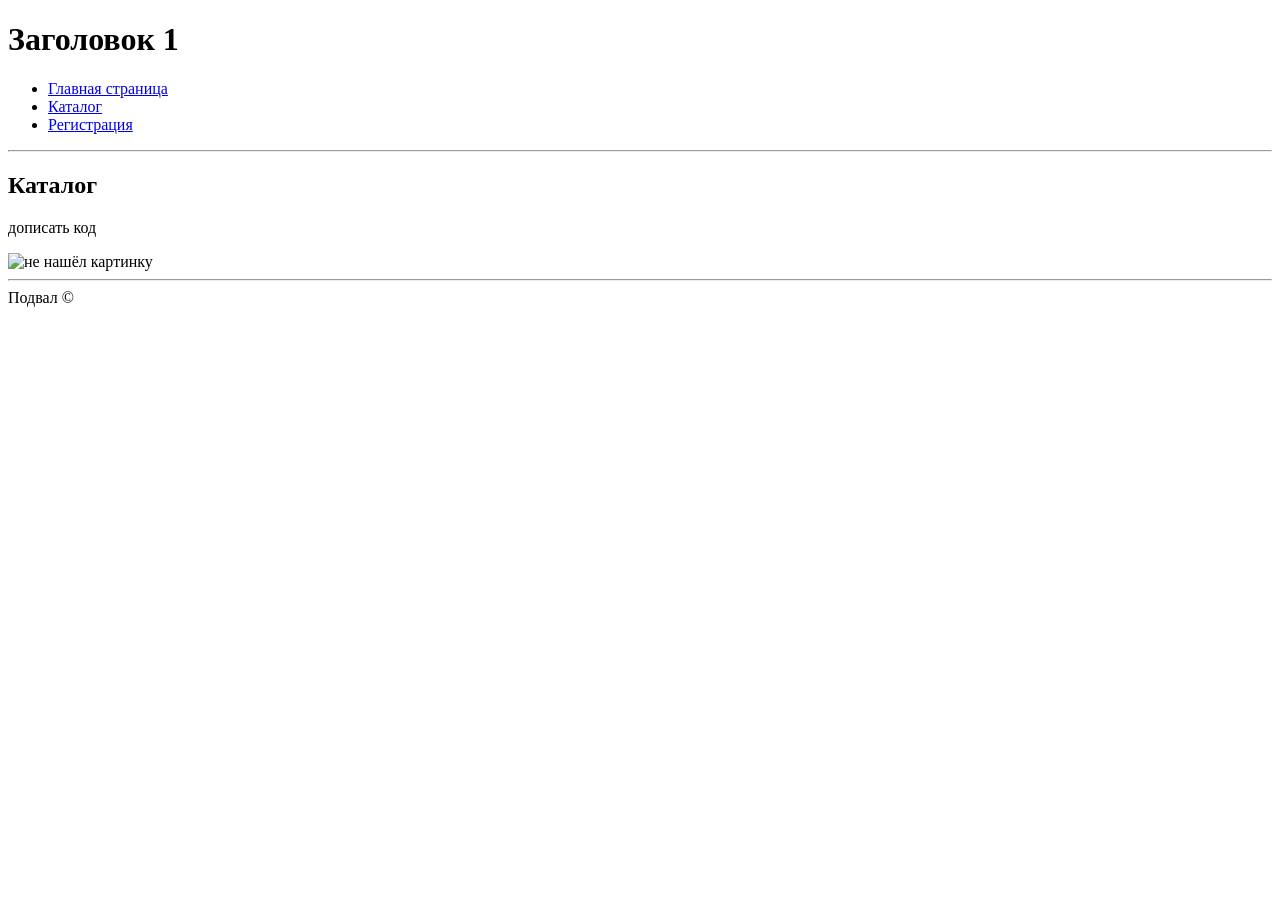
==== catalog.html @ 7c8035a5 "Add files via upload" ====
<!DOCTYPE html>
<html lang="en">
<head>
    <meta charset="UTF-8">
    <title>Document</title>
</head>
<body>
    <h1>Заголовок 1</h1>
    <ul>
        <li><a href="index.html">Главная страница</a></li>
        <li><a href="catalog.html">Каталог</a></li>
        <li><a href="reg.html">Регистрация</a></li>
    </ul>
    <hr>
    <h2>Каталог</h2>
    <p>дописать код</p>
    <img src="img/" alt="не нашёл картинку">
    <hr>
    
    <footer>
        Подвал &copy;
    </footer>
</body>
</html>
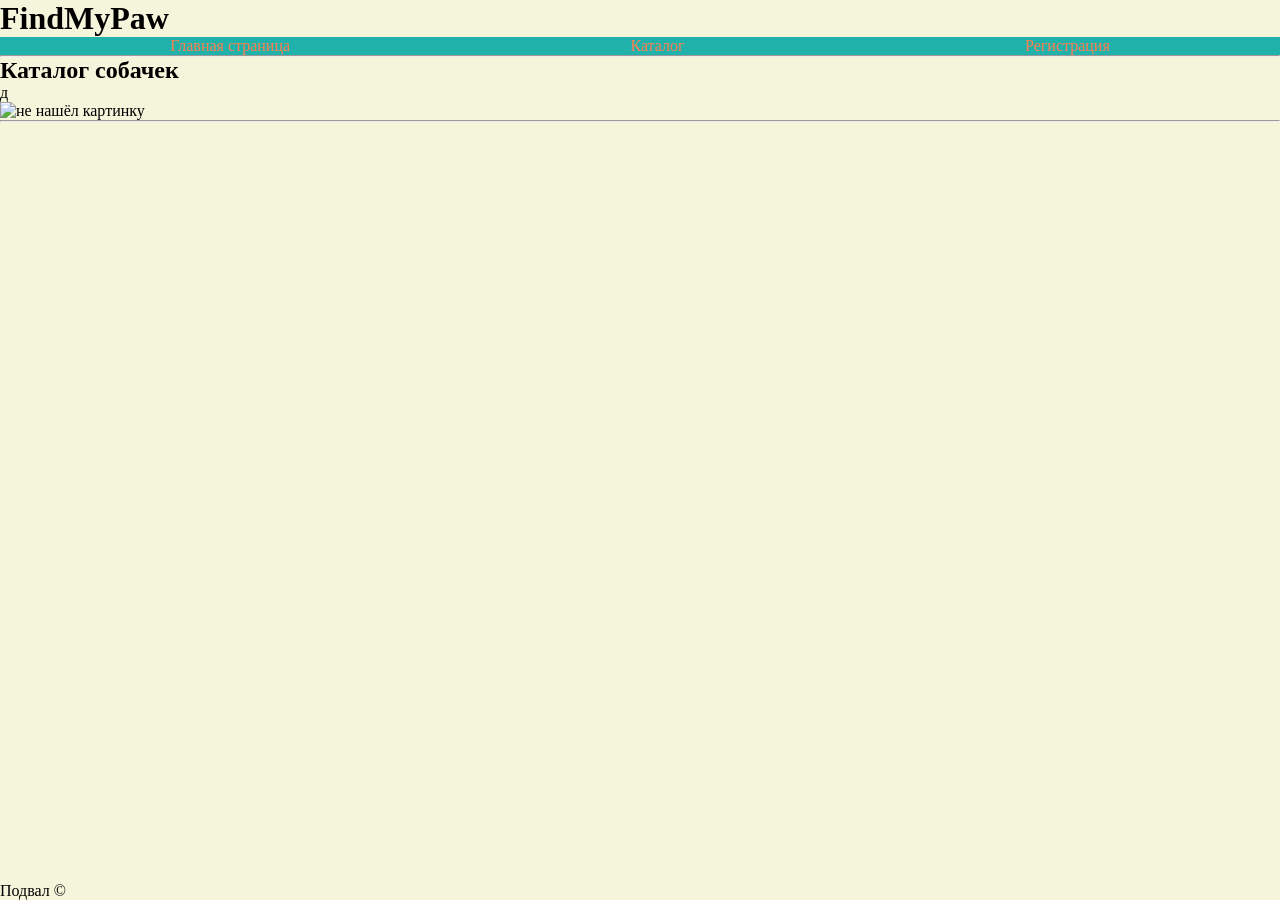
==== commit 53ac56e7: "Add files via upload" ====
--- a/catalog.html
+++ b/catalog.html
@@ -1,24 +1,34 @@
 <!DOCTYPE html>
 <html lang="en">
 <head>
+   <link rel="stylesheet" href="style.css">
     <meta charset="UTF-8">
     <title>Document</title>
 </head>
 <body>
-    <h1>Заголовок 1</h1>
-    <ul>
+    <div class="wrapper">
+        <div class="content">
+            <h1>FindMyPaw</h1>
+    <div class="menu">
+       <ul>
         <li><a href="index.html">Главная страница</a></li>
         <li><a href="catalog.html">Каталог</a></li>
         <li><a href="reg.html">Регистрация</a></li>
     </ul>
+        
+    </div>
+    
     <hr>
-    <h2>Каталог</h2>
-    <p>дописать код</p>
-    <img src="img/" alt="не нашёл картинку">
+    <h2>Каталог собачек</h2>
+    <p>д</p>
+    <img src="C:\Users\Kids01\Desktop\Project\img\de-1200x675.jpg" alt="не нашёл картинку">
     <hr>
     
+        </div>
+        
     <footer>
         Подвал &copy;
     </footer>
+    </div>
 </body>
 </html>
--- a/style.css
+++ b/style.css
@@ -0,0 +1,44 @@
+/*Прижатие футера*/
+* {
+margin: 0;
+padding: 0;
+}
+html, body {
+height: 100%;
+}
+.wrapper {
+display: flex;
+flex-direction: column;
+min-height: 100%;
+}
+.content {
+flex: 1 0 auto;
+}
+.footer {
+flex: 0 0 auto;
+}
+a{
+    color: red;
+}
+
+.menu a{
+    color: coral;
+}
+.menu ul{
+    background-color: lightseagreen;
+    display: flex;
+    justify-content: space-around;
+}
+a {
+    text-decoration: none;
+}
+li {
+    list-style-type: none;
+}
+a:hover {
+    background-color: crimson;
+    height: 20px;
+}
+.wrapper {
+    background-color: beige;
+}
